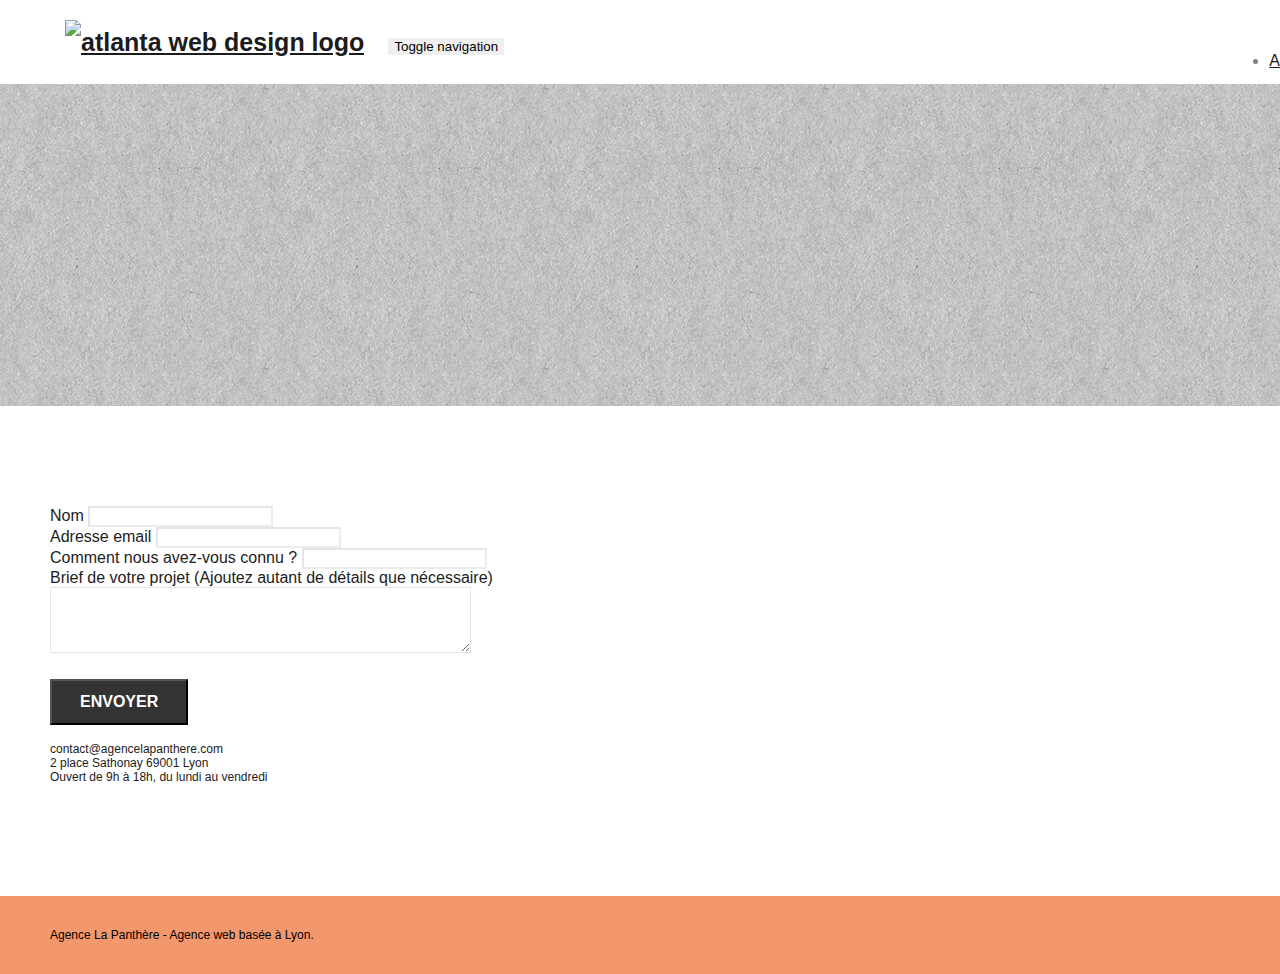
==== Contact.html @ e96d8308 "minier js files" ====
<!doctype html>
<html lang="fr">
<head>
    <meta charset="utf-8">
	<!--Todo see description and keywords-->
    <meta name="keywords" content="">
    <meta name="description" content="Page contenant le formulaire de contact de l'agence la panthère est une agence de web design qui aide les entreprises à devenir attractives et visibles sur internet">
    <meta name="viewport" content="width=device-width, initial-scale=1.0, viewport-fit=cover">
	<meta name="robots" content="index, follow">
    <link rel="shortcut icon" type="image/png" href="favicon.jpg">
    
	<link rel="stylesheet" type="text/css" href="./css/bootstrap.min.css">
	<link rel="stylesheet" type="text/css" href="style.css">
	<link rel="stylesheet" type="text/css" href="./css/font-awesome.min.css">
	<link rel="stylesheet" type="text/css" href="./css/et-line.min.css">
	
    
	<script src="./js/jquery-2.1.0.min.js"></script>
	<script src="./js/bootstrap.min.js"></script>
	<script src="./js/blocs.min.js"></script>
	<script src="./js/jqBootstrapValidation.min.js"></script>
	<script src="./js/formHandler.min.js"></script>

	<script src="./js/"></script>

	
	<!--Todo Add the title-->

    <title>Contact</title>

    
<!-- Analytics -->
 
<!-- Analytics END -->
    
</head>
<body>

	<header>
		<!-- bloc-0 -->
		<div class="bloc bgc-white l-bloc " id="bloc-0">
			<div class="container bloc-sm">
				<nav class="navbar row">
					<div class="navbar-header">
						<a class="navbar-brand" href="index.html"><img src="img/agence-la-panthere-monochrome.svg" alt="atlanta web design logo" height="40" /></a>
						<button id="nav-toggle" type="button" class="ui-navbar-toggle navbar-toggle" data-toggle="collapse" data-target=".navbar-1">
							<span class="sr-only">Toggle navigation</span><span class="icon-bar"></span><span class="icon-bar"></span><span class="icon-bar"></span>
						</button>
					</div>
					<div class="collapse navbar-collapse navbar-1 special-dropdown-nav">
						<ul class="site-navigation nav navbar-nav">
							<li>
								<a href="index.html">Accueil</a>
							</li>
							<li>
							</li>
							<li>
								<a href="Contact.html">Contact</a>
							</li>
						</ul>
					</div>
				</nav>
			</div>
		</div>
		<!-- bloc-0 END -->
    
    </header>
	<!-- Principal conteneur -->
	<main class="page-container">		
		<!-- bloc-6 -->
		<div class="bloc bg-dots-bg bg-repeat bgc-atomic-tangerine d-bloc bloc-bg-texture texture-paper" id="bloc-6">
			<div class="container bloc-lg">
				<div class="row">
					<div class="col-sm-12">
						<h1 class="text-center hero-bloc-text text-contact-black">
							Parlons web design !
						</h1>
						<p class="text-center mg-lg text-contact-black tight-width-whitespace">
							Nous sommes ravis que vous souhaitiez collaborer avec notre agence.<br>
							Parlez-nous de votre projet en complétant le formulaire ci-dessous.
						</p>
					</div>
				</div>
			</div>
		</div>
		<!-- bloc-6 END -->

		<!-- bloc-7 -->
		<div class="bloc bgc-white l-bloc" id="bloc-7">
			<div class="container bloc-lg">
				<div class="row">
					<div class="col-sm-6">
						<form id="form_1" novalidate success-msg="Your message has been sent." fail-msg="Sorry it seems that our mail server is not responding, Sorry for the inconvenience!">
							<div class="form-group">
								<label for="name">
									Nom
								</label>
								<input id="name" class="form-control" required />
							</div>
							<div class="form-group">
								<label for="email">
									Adresse email
								</label>
								<input id="email" class="form-control" type="email" required />
							</div>
							<div class="form-group">
								<label for="question">
									Comment nous avez-vous connu ?
								</label>
								<input class="form-control" type="text" required id="question" />
							</div>
							<div class="form-group">
								<label for="message">
									Brief de votre projet (Ajoutez autant de détails que nécessaire)<br>
								</label><textarea id="message" class="form-control" rows="4" cols="50" required></textarea>
							</div> 
							<button class="bloc-button btn btn-lg btn-block cta-hero btn-atomic-tangerine" type="submit">
								Envoyer
							</button>
						</form>
					</div>
					<div class="col-sm-6">
						<p>
							contact@agencelapanthere.com<br>2 place Sathonay 69001 Lyon<br>Ouvert de 9h à 18h, du lundi au vendredi<br>
						</p>
					</div>
				</div>
			</div>
		</div>
		<!-- bloc-7 END -->

		<!-- ScrollToTop Button -->
		<a class="bloc-button btn btn-d scrollToTop" onclick="scrollToTarget('1')"><span class="fa fa-chevron-up"></span></a>
		<!-- ScrollToTop Button END-->


		<!-- Footer - bloc-8 -->
		<footer class="bloc bgc-atomic-tangerine d-bloc" id="bloc-8">
			<div class="container bloc-sm">
				<div class="row">
					<div class="col-sm-12">
						<p class="text-center text-contact-black ">
							Agence La Panthère - Agence web basée à Lyon.<br>
						</p>
						<div class="row row-no-gutters social">
							<div class="col-sm-3">
								<div class="text-center">
									<a class="social" href="index.html"><span class="fa fa-twitter icon-md"></span></a>
								</div>
							</div>
							<div class="col-sm-3">
								<div class="text-center">
									<a class="social" href="index.html"><span class="fa fa-facebook icon-md"></span></a>
								</div>
							</div>
							<div class="col-sm-3">
								<div class="text-center">
									<a class="social" href="index.html"><span class="fa fa-dribbble icon-md"></span></a>
								</div>
							</div>
							<div class="col-sm-3">
								<div class="text-center">
									<a class="social" href="index.html"><span class="fa fa-instagram icon-md"></span></a>
								</div>
							</div>
						</div>
					</div>
				</div>
			</div>
		</footer>
		<!-- Footer - bloc-8 END -->	
	</main>
	<!-- Principal conteneur END -->
    

</body>
</html>
---- style.css ----
body {
    margin: 0;
    padding: 0;
    background: #FFF;
    overflow-x: hidden;
    -webkit-font-smoothing: antialiased;
    -moz-osx-font-smoothing: grayscale;
}

a,
button {
    transition: all .3s ease-in-out;
    outline: none!important;
}

a:hover {
    text-decoration: none;
    cursor: pointer;
}

#page-loading-blocs-notifaction {
    position: fixed;
    top: 0;
    bottom: 0;
    width: 100%;
    z-index: 100000;
    background: #FFFFFF url("img/pageload-spinner.gif") no-repeat center center;
}

.bloc {
    width: 100%;
    clear: both;
    background: 50% 50% no-repeat;
    padding: 0 50px;
    -webkit-background-size: cover;
    -moz-background-size: cover;
    -o-background-size: cover;
    background-size: cover;
    position: relative;
}

.bloc .container {
    padding-left: 0;
    padding-right: 0;
}

.bloc-lg {
    padding: 100px 50px;
}

.bloc-md {
    padding: 50px;
}

.bloc-sm {
    padding: 20px 50px;
}

.bg-center,
.bg-l-edge,
.bg-r-edge,
.bg-t-edge,
.bg-b-edge,
.bg-tl-edge,
.bg-bl-edge,
.bg-tr-edge,
.bg-br-edge,
.bg-repeat {
    -webkit-background-size: auto!important;
    -moz-background-size: auto!important;
    -o-background-size: auto!important;
    background-size: auto!important;
}

.bg-repeat {
    background: repeat;
}

.bg-t-edge {
    background: top no-repeat;
}

.bloc-bg-texture::before {
    content: "";
    background-size: 2px 2px;
    position: absolute;
    top: 0;
    bottom: 0;
    left: 0;
    right: 0;
}

.texture-paper::before {
    background: url("img/texture-paper.webp");
    background-size: 280px 280px;
}

.b-parallax {
    background-attachment: fixed;
}

.d-bloc {
    color: rgba(255, 255, 255, .7);
}

.d-bloc button:hover {
    color: rgba(255, 255, 255, .9);
}

.d-bloc .icon-round,
.d-bloc .icon-square,
.d-bloc .icon-rounded,
.d-bloc .icon-semi-rounded-a,
.d-bloc .icon-semi-rounded-b {
    border-color: rgba(255, 255, 255, .9);
}

.d-bloc .divider-h span {
    border-color: rgba(255, 255, 255, .2);
}

.d-bloc .a-btn,
.d-bloc .navbar a,
.d-bloc .navbar-brand,
.d-bloc a .icon-sm,
.d-bloc a .icon-md,
.d-bloc a .icon-lg,
.d-bloc a .icon-xl,
.d-bloc h1 a,
.d-bloc h2 a,
.d-bloc h3 a,
.d-bloc h4 a,
.d-bloc h5 a,
.d-bloc h6 a,
.d-bloc p a {
    color: rgba(255, 255, 255, .6);
}

.d-bloc .a-btn:hover,
.d-bloc .navbar a:hover,
.d-bloc .navbar-brand:hover,
.d-bloc a:hover .icon-sm,
.d-bloc a:hover .icon-md,
.d-bloc a:hover .icon-lg,
.d-bloc a:hover .icon-xl,
.d-bloc h1 a:hover,
.d-bloc h2 a:hover,
.d-bloc h3 a:hover,
.d-bloc h4 a:hover,
.d-bloc h5 a:hover,
.d-bloc h6 a:hover,
.d-bloc p a:hover {
    color: rgba(255, 255, 255, 1);
}

.d-bloc .navbar-toggle .icon-bar {
    background: rgba(255, 255, 255, 1);
}

.d-bloc .btn-wire,
.d-bloc .btn-wire:hover {
    color: rgba(255, 255, 255, 1);
    border-color: rgba(255, 255, 255, 1);
}

.d-bloc .panel {
    color: rgba(0, 0, 0, .5);
}

.d-bloc .panel button:hover {
    color: rgba(0, 0, 0, .7);
}

.d-bloc .panel icon {
    border-color: rgba(0, 0, 0, .7);
}

.d-bloc .panel .divider-h span {
    border-color: rgba(0, 0, 0, .1);
}

.d-bloc .panel .a-btn {
    color: rgba(0, 0, 0, .6);
}

.d-bloc .panel .a-btn:hover {
    color: rgba(0, 0, 0, 1);
}

.d-bloc .panel .btn-wire,
.d-bloc .panel .btn-wire:hover {
    color: rgba(0, 0, 0, .7);
    border-color: rgba(0, 0, 0, .3);
}

.d-bloc .panel,
.l-bloc {
    color: rgba(0, 0, 0, .5);
}

.d-bloc .panel button:hover,
.l-bloc button:hover {
    color: rgba(0, 0, 0, .7);
}

.l-bloc .icon-round,
.l-bloc .icon-square,
.l-bloc .icon-rounded,
.l-bloc .icon-semi-rounded-a,
.l-bloc .icon-semi-rounded-b {
    border-color: rgba(0, 0, 0, .7);
}

.d-bloc .panel .divider-h span,
.l-bloc .divider-h span {
    border-color: rgba(0, 0, 0, .1);
}

.d-bloc .panel .a-btn,
.l-bloc .a-btn,
.l-bloc .navbar a,
.l-bloc .navbar-brand,
.l-bloc a .icon-sm,
.l-bloc a .icon-md,
.l-bloc a .icon-lg,
.l-bloc a .icon-xl,
.l-bloc h1 a,
.l-bloc h2 a,
.l-bloc h3 a,
.l-bloc h4 a,
.l-bloc h5 a,
.l-bloc h6 a,
.l-bloc p a {
    color: rgba(0, 0, 0, .6);
}

.d-bloc .panel .a-btn:hover,
.l-bloc .a-btn:hover,
.l-bloc .navbar a:hover,
.l-bloc .navbar-brand:hover,
.l-bloc a:hover .icon-sm,
.l-bloc a:hover .icon-md,
.l-bloc a:hover .icon-lg,
.l-bloc a:hover .icon-xl,
.l-bloc h1 a:hover,
.l-bloc h2 a:hover,
.l-bloc h3 a:hover,
.l-bloc h4 a:hover,
.l-bloc h5 a:hover,
.l-bloc h6 a:hover,
.l-bloc p a:hover {
    color: rgba(0, 0, 0, 1);
}

.l-bloc .navbar-toggle .icon-bar {
    color: rgba(0, 0, 0, .6);
}

.d-bloc .panel .btn-wire,
.d-bloc .panel .btn-wire:hover,
.l-bloc .btn-wire,
.l-bloc .btn-wire:hover {
    color: rgba(0, 0, 0, .7);
    border-color: rgba(0, 0, 0, .3);
}

.voffset {
    margin-top: 30px;
}

.voffset-lg {
    margin-top: 80px;
}

.row-no-gutters {
    margin-right: 0;
    margin-left: 0;
}

.row.row-no-gutters > [class^="col-"],
.row.row-no-gutters > [class*=" col-"] {
    padding-right: 0;
    padding-left: 0;
}

#bloc-1-hero h1 {
    font-size: 32px;
}

.navbar {
    margin-bottom: 0;
    z-index: 1;
}

.navbar-brand {
    height: auto;
    padding: 3px 15px;
    font-size: 25px;
    font-weight: normal;
    font-weight: 600;
    line-height: 44px;
}

.navbar-brand img {
    max-height: 200px;
    margin: 0 5px 0 0;
    display: inline;
}

.navbar-brand img[src$=svg] {
    min-width: 100px;
}

.nav-center .navbar-brand img {
    margin: 0;
}

.navbar .nav {
    padding-top: 2px;
    margin-right: -16px;
    float: right;
    z-index: 1;
}

.nav > li {
    float: left;
    margin-top: 4px;
    font-size: 16px;
}

.navbar-nav .open .dropdown-menu > li > a {
    text-align: inherit;
}

.nav > li a:hover,
.nav > li a:focus {
    background: transparent;
}

.navbar-toggle {
    margin: 10px 10px 0 0;
    border: 0px;
}

.navbar-toggle:hover {
    background: transparent!important;
}

.navbar-toggle .icon-bar {
    background-color: rgba(0, 0, 0, .5);
    width: 26px;
}

.nav-invert .navbar .nav {
    float: left;
}

.nav-invert .navbar-header,
.nav-invert .navbar-brand {
    float: right;
    position: relative;
    z-index: 2;
}

/*********************************************
*
*                            Correction
*
**********************************************/


.keywords{
    color:red;
}
.image-resize-mode{
    width:100px;

}
.navbar-brand> img {
    height:40px;

}

.icon-md {
    /*font-size: 30px!important;*/
    font-size: 10px;
}
.text-description{
    
    color: #6F6F6F!important;
    font-size: 25px;
    font-family: "HelveticaNeue-Light", "Helvetica Neue Light", "Helvetica Neue", Helvetica, Arial;

}
.text-citation{
    font-size: 18px;
    width: 75%;
    text-align: center;
    margin-left: 12.5%;
    font-family: "helvetica";
    color: #5A5A5A!important;

}
.text-title{
    color: #464646!important;
    font-size: 18px;
    text-align: center;
    margin-top: -15px;

}
.text-size{
    width: 70%;
}

.text-contact-black{
    color: #000000!important;

}


/*********************************************
*
*                            End Correction
*
**********************************************/

@media (min-width: 768px) {
    .site-navigation {
        position: absolute;
        top: 50%;
        right: 20px;
        transform: translate(0, -50%);
        -webkit-transform: translateY(-50%);
    }
    .nav > li .dropdown-menu a,
    .nav > li .dropdown-menu a:hover {
        color: #484848;
    }
    .nav-invert .site-navigation {
        left: 0;
        right: 0;
    }
    .nav-center {
        text-align: center;
    }
    .nav-center .navbar-header {
        width: 100%;
    }
    .nav-center .navbar-header,
    .nav-center .navbar-brand,
    .nav-center .nav > li {
        float: none;
        display: inline-block;
    }
    .nav-center .site-navigation {
        position: relative;
        width: 100%;
        right: 0;
        margin-right: 0px;
        margin-top: 20px;
    }
    .nav-center.mini-nav .navbar-toggle {
        float: none;
        margin: 10px auto 0;
    }
}

.nav > li > .dropdown a {
    background: none!important;
    display: block;
    padding: 14px 15px;
}

nav .caret {
    margin: 0 5px;
}

.dropdown-menu .dropdown-menu {
    top: -8px;
    left: 100%;
}

.dropdown-menu .dropmenu-flow-right {
    top: 100%;
    left: 0;
    margin-left: -1px;
    border-top-left-radius: 0;
    border-top-right-radius: 0;
}

.dropdown-menu .dropdown span {
    border: 4px solid black;
    border-top-color: transparent;
    border-right-color: transparent;
    border-bottom-color: transparent;
    margin: 6px -5px 0 0!important;
    float: right;
}

.mg-md {
    margin-top: 10px;
    margin-bottom: 20px;
}

.mg-lg {
    margin-top: 10px;
    margin-bottom: 40px;
}

.btn {
    margin: 0 5px 5px 0;
}

.btn.pull-right {
    margin: 0 0 5px 5px;
}

.btn-d,
.btn-d:hover,
.btn-d:focus {
    color: #FFF;
    background: rgba(0, 0, 0, .3);
}

button {
    outline: none!important;
}

.btn-rd {
    border-radius: 40px;
}

.btn-clean {
    border: 1px solid rgba(0, 0, 0, .08);
    border-bottom-color: rgba(0, 0, 0, .1);
    text-shadow: 0 1px 0 rgba(0, 0, 1, .1);
    box-shadow: 0 1px 3px rgba(0, 0, 1, .25), inset 0 1px 0 0 rgba(255, 255, 255, .15);
}


.icon-lg {
    font-size: 60px!important;
}

.sm-shadow {
    text-shadow: 0 1px 2px rgba(0, 0, 0, .3);
}

.panel-sq,
.panel-sq .panel-heading,
.panel-sq .panel-footer {
    border-radius: 0;
}

.panel-rd {
    border-radius: 30px;
}

.panel-rd .panel-heading {
    border-radius: 29px 29px 0 0;
}

.panel-rd .panel-footer {
    border-radius: 0 0 29px 29px;
}

.form-control {
    border-color: rgba(0, 0, 0, .1);
    box-shadow: none;
}

.scrollToTop {
    width: 40px;
    height: 40px;
    position: fixed;
    bottom: 20px;
    right: 20px;
    opacity: 0;
    z-index: 500;
    transition: all .3s ease-in-out;
}

.scrollToTop span {
    margin-top: 6px;
}

.showScrollTop {
    font-size: 14px;
    opacity: 1;
}

a[data-lightbox] {
    position: relative;
    display: block;
    text-align: center;
}

a[data-lightbox]:hover::before {
    content: "+";
    font-family: "HelveticaNeue-Light", "Helvetica Neue Light", "Helvetica Neue", Helvetica, Arial;
    font-size: 32px;
    width: 50px;
    height: 50px;
    margin-left: -25px;
    border-radius: 50%;
    background: rgba(0, 0, 0, .6);
    color: #FFF;
    font-weight: 100;
    z-index: 1;
    position: absolute;
    top: 50%;
    transform: translateY(-50%);
    -webkit-transform: translateY(-50%);
}

a[data-lightbox]:hover img {
    opacity: 0.6;
    -webkit-animation-fill-mode: none;
    animation-fill-mode: none;
}

#lightbox-modal {
    display: flex;
    align-items: center;
}

#lightbox-modal .modal-dialog {
    width: 90%;
    max-width: 900px;
    margin: 0 auto 0;
}

#lightbox-modal .modal-dialog img {
    max-height: 90vh;
    margin: 0 auto;
}

.lightbox-caption {
    padding: 20px;
    color: #FFF;
    background: rgba(0, 0, 0, .5);
    position: absolute;
    left: 15px;
    right: 15px;
    bottom: 5px;
}

.close-lightbox {
    color: #FFF;
    font-size: 30px;
    position: absolute;
    top: 20px;
    right: 20px;
    z-index: 20;
    background: rgba(0, 0, 0, .5);
    border: none;
    line-height: 30px;
    padding: 0 9px 5px;
    opacity: 0.3;
}

.close-lightbox:hover,
.next-lightbox:hover,
.prev-lightbox:hover {
    opacity: 1.0;
    color: #FFF;
}

.next-lightbox,
.prev-lightbox {
    font-size: 20px;
    color: rgba(255, 255, 255, .9);
    background: rgba(0, 0, 0, .5);
    transition: all .2s ease-in-out;
    position: absolute;
    top: 45%;
    z-index: 1;
    opacity: 0.4;
}

.next-lightbox {
    padding: 6px 8px 1px 13px;
    right: 25px;
}

.prev-lightbox {
    padding: 6px 13px 1px 10px;
    left: 25px;
}

.snapshot-lb .modal-body {
    padding-bottom: 45px;
}

.snapshot-lb .lightbox-caption {
    padding: 0;
    color: rgba(0, 0, 0, .5);
    background: none;
}

h1,
h2,
h3,
h4,
h5,
h6,
p,
label,
.btn,
a {
    font-family: "helvetica";
    font-weight: 400;
    color: #1C1C1C!important;
}

.container {
    max-width: 1000px;
}

.hero-bloc-text {
    font-size: 38px;
}

.hero-bloc-text-sub {
    font-size: 36px;
}

.statement-bloc-text {
    line-height: 26px;
    font-style: italic;
    font-size: 20px;
    text-align: center;
    font-weight: lighter;
    max-width: 520px;
    margin: auto auto auto auto;
}

p {
    font-size: 12px;
}

.tight-width-whitespace {
    max-width: 600px;
    margin: auto auto auto auto;
}

.h1 {
    font-size: 20px;
    font-family: "Open Sans";
}

.cta-hero {
    margin-top: 22px;
    color: #FFFFFF!important;
    text-transform: uppercase;
    padding: 12px 28px 12px 28px;
    font-size: 16px;
    font-weight: 700;
}

.social {
    max-width: 400px;
    margin: auto auto auto auto;
}

h2 {
    font-size: 22px;
    line-height: 1.4em;
}

h3 {
    font-size: 15px;
    text-transform: uppercase;
    font-weight: 700;
    color: #333333!important;
}

.med-width-whitespace {
    max-width: 800px;
    margin: auto auto auto auto;
    box-shadow: 0px 0px 0px #000000;
}

h1 {
    color: #333333!important;
}

h4 {
    color: #333333!important;
}

.icons {
    margin-bottom: 14px;
    margin-top: 24px;
}

.white {
    color: white!important;
}
.black{
    color: #000000;

}
.black-2{
    color: #FFFFFF;

}
.portfolio-thumb {
    margin-bottom: 24px;
}

.portfolio-row {
    margin-bottom: 44px;
    margin-top: 50px;
}

.avatar {
    box-shadow: 0px 4px 9px rgba(0, 0, 0, 0.3);
}

.black-background {
    background-color: rgba(165, 147, 99, 0.7);
    padding: 40px 40px 40px 40px;
}

.bold-link {
    font-weight: 900;
    text-decoration: underline!important;
}

.bgc-white {
    background-color: #FFFFFF;
}

.bgc-dark-slate-blue {
    background-color: #364577;
}

.bgc-atomic-tangerine {
    background-color: #F3976C;
}

.tc-white {
    color: #F3976C!important;
}

.btn-atomic-tangerine {
    background: #333333;
    color: #FFFFFF!important;
}

.btn-atomic-tangerine:hover {
    background: #c27956!important;
    color: #FFFFFF!important;
}

.ltc-white {
    color: #FFFFFF!important;
    color: red;
}

.ltc-white:hover {
    color: #cccccc!important;
}

.ltc-atomic-tangerine {
    color: #F3976C!important;
}

.ltc-atomic-tangerine:hover {
    color: #c27956!important;
}

.icon-dark-slate-blue {
    color: #364577!important;
    border-color: #364577!important;
}

.bg-dots-bg {
    background-image: url("img/dots-bg.png");
}

.bg-lines-h2-bg {
    background-image: url("img/lines-h2-bg.webp");
}

.bg-banniere {
    background-image: url("img/agence-la-panthere\ Bgrand.webp");
}

.bg-presentation {
    background-image: url("img/image-de-presentation.webp");

}

@media (max-width: 1024px) {
    .bloc {
        padding-left: 20px;
        padding-right: 20px;
    }
    .bloc.full-width-bloc,
    .bloc-tile-2.full-width-bloc .container,
    .bloc-tile-3.full-width-bloc .container,
    .bloc-tile-4.full-width-bloc .container {
        padding-left: 0;
        padding-right: 0;
    }
}

@media (max-width: 992px) and (min-width: 768px) {
    .navbar .nav {
        max-width: 80%
    }
    .nav-center.navbar .nav {
        max-width: 100%
    }
}

@media only screen and (min-device-width: 768px) and (max-device-width: 1024px) and (orientation: landscape) {
    .b-parallax {
        background-attachment: scroll;
    }
}

@media only screen and (min-device-width: 1024px) and (max-device-width: 1366px) and (-webkit-min-device-pixel-ratio: 1.5) {
    .b-parallax {
        background-attachment: scroll;
    }
}

@media (max-width: 991px) {
    .container {
        width: 100%;
    }
    .b-parallax {
        background-attachment: scroll;
    }
    .page-container,
    #hero-bloc {
        overflow-x: hidden;
        position: relative;
    }
    .bloc {
        padding-left: constant(safe-area-inset-left);
        padding-right: constant(safe-area-inset-right);
    }
    .bloc-group,
    .bloc-group .bloc {
        display: block;
        width: 100%;
    }
    .bloc-fill-screen .fill-bloc-top-edge,
    .bloc-fill-screen .fill-bloc-bottom-edge {
        padding: 0 20px;
        padding-left: constant(safe-area-inset-left);
        padding-right: constant(safe-area-inset-right);
    }
}

@media (max-width: 767px) {
    .page-container {
        overflow-x: hidden;
        position: relative;
    }
    h1,
    h2,
    h3,
    h4,
    h5,
    h6,
    p,
    #disqus_thread {
        padding-left: 10px!important;
        padding-right: 10px!important;
    }
    .b-parallax {
        background-attachment: scroll;
    }
    .navbar .nav {
        padding-top: 0;
        border-top: 1px solid rgba(0, 0, 0, .2);
        float: none!important;
    }
    .navbar.row {
        margin-left: 0;
        margin-right: 0;
    }
    .site-navigation {
        position: inherit;
        transform: none;
        -webkit-transform: none;
        -ms-transform: none;
    }
    .nav > li {
        margin-top: 0;
        border-bottom: 1px solid rgba(0, 0, 0, .1);
        background: rgba(0, 0, 0, .05);
        text-align: left;
        padding-left: 15px;
        width: 100%;
    }
    .nav > li:hover {
        background: rgba(0, 0, 0, .08);
    }
    .dropdown .dropdown a .caret {
        float: none;
        margin: 5px 0 0 10px!important;
        border: 4px solid black;
        border-bottom-color: transparent;
        border-right-color: transparent;
        border-left-color: transparent;
    }
    #hero-bloc .navbar .nav {
        background: rgba(0, 0, 0, .8);
    }
    #hero-bloc .navbar .nav a {
        color: rgba(255, 255, 255, .6);
    }
    .hero {
        padding: 50px 0;
    }
    .hero-nav {
        left: -1px;
        right: -1px;
    }
    .navbar-collapse {
        padding: 0;
        overflow-x: hidden;
        -webkit-box-shadow: none;
        box-shadow: none;
    }
    .navbar-brand img {
        max-height: 40px;
        width: auto;
    }
    .nav-invert .navbar-header {
        float: none;
        width: 100%;
    }
    .nav-invert .navbar-toggle {
        float: left;
        margin-left: 10px;
    }
    .bloc {
        padding-left: 0;
        padding-right: 0;
    }
    .bloc-xxl,
    .bloc-xl,
    .bloc-lg {
        padding: 40px 0;
    }
    .bloc-sm,
    .bloc-md {
        padding-left: 0;
        padding-right: 0;
    }
    .bloc-tile-2 .container,
    .bloc-tile-3 .container,
    .bloc-tile-4 .container,
    .bloc-fill-screen .fill-bloc-top-edge,
    .bloc-fill-screen .fill-bloc-bottom-edge {
        padding-left: 0;
        padding-right: 0;
    }
    .a-block {
        padding: 0 10px;
    }
    .btn-dwn {
        display: none;
    }
    .voffset {
        margin-top: 5px;
    }
    .voffset-md {
        margin-top: 20px;
    }
    .voffset-lg {
        margin-top: 30px;
    }
    form {
        padding: 5px;
    }
    .close-lightbox {
        display: inline-block;
    }
    .blocsapp-device-iphone5 {
        background-size: 216px 425px;
        padding-top: 60px;
        width: 216px;
        height: 425px;
    }
    .blocsapp-device-iphone5 img {
        width: 180px;
        height: 320px;
    }
}

@media (max-width: 400px) {
    .bloc {
        padding-left: 0;
        padding-right: 0;
    }
}

@media (max-width: 767px) {
    .bloc-mob-center-text {
        text-align: center;
    }
}
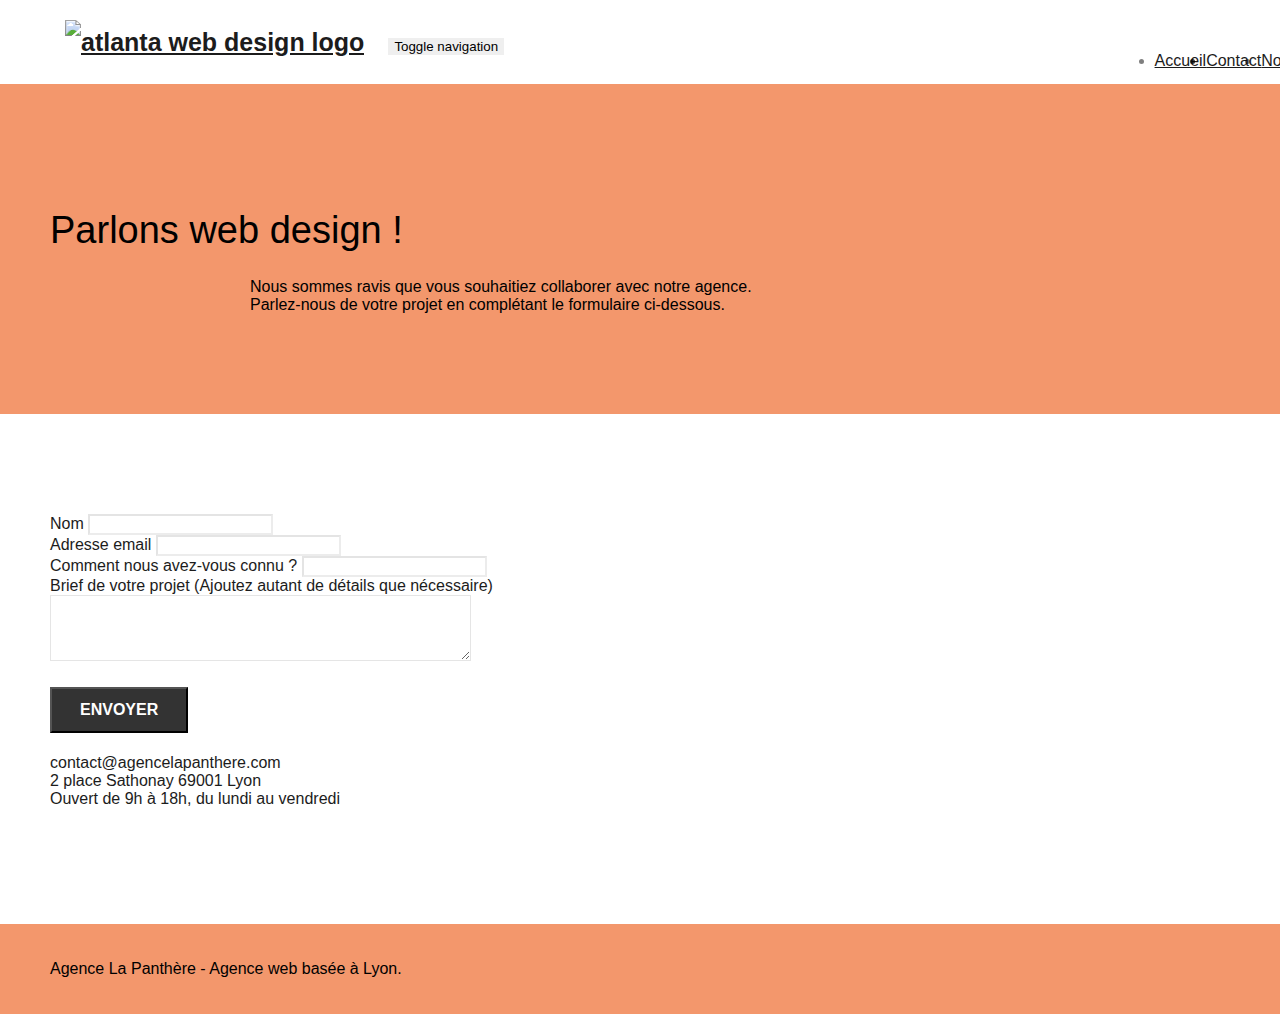
==== commit 57bc0134: "Add Partenaires page" ====
--- a/Contact.html
+++ b/Contact.html
@@ -2,17 +2,15 @@
 <html lang="fr">
 <head>
     <meta charset="utf-8">
-	<!--Todo see description and keywords-->
-    <meta name="keywords" content="">
-    <meta name="description" content="Page contenant le formulaire de contact de l'agence la panthère est une agence de web design qui aide les entreprises à devenir attractives et visibles sur internet">
+    <meta name="description" content="Formulaire de contact de l'agence de web design basé à lyon la panthère">
     <meta name="viewport" content="width=device-width, initial-scale=1.0, viewport-fit=cover">
 	<meta name="robots" content="index, follow">
     <link rel="shortcut icon" type="image/png" href="favicon.jpg">
     
-	<link rel="stylesheet" type="text/css" href="./css/bootstrap.min.css">
+	<link rel="stylesheet" type="text/css" href="./css/bootstrap.css">
 	<link rel="stylesheet" type="text/css" href="style.css">
-	<link rel="stylesheet" type="text/css" href="./css/font-awesome.min.css">
-	<link rel="stylesheet" type="text/css" href="./css/et-line.min.css">
+	<link rel="stylesheet" type="text/css" href="./css/font-awesome.css">
+	<link rel="stylesheet" type="text/css" href="./css/et-line.css">
 	
     
 	<script src="./js/jquery-2.1.0.min.js"></script>
@@ -23,10 +21,7 @@
 
 	<script src="./js/"></script>
 
-	
-	<!--Todo Add the title-->
-
-    <title>Contact</title>
+    <title>Contact Agence de web design basé à lyon : La Panthère </title>
 
     
 <!-- Analytics -->
@@ -56,6 +51,9 @@
 							</li>
 							<li>
 								<a href="Contact.html">Contact</a>
+							</li>
+							<li>
+								<a href="NosPartenaires.html">Nos Partenaires</a>
 							</li>
 						</ul>
 					</div>
@@ -145,22 +143,22 @@
 						<div class="row row-no-gutters social">
 							<div class="col-sm-3">
 								<div class="text-center">
-									<a class="social" href="index.html"><span class="fa fa-twitter icon-md"></span></a>
+									<a class="social" href="index.html" aria-label="twitter"><span class="fa fa-twitter icon-md"></span></a>
 								</div>
 							</div>
 							<div class="col-sm-3">
 								<div class="text-center">
-									<a class="social" href="index.html"><span class="fa fa-facebook icon-md"></span></a>
+									<a class="social" href="index.html" aria-label="facebook" ><span class="fa fa-facebook icon-md"></span></a>
 								</div>
 							</div>
 							<div class="col-sm-3">
 								<div class="text-center">
-									<a class="social" href="index.html"><span class="fa fa-dribbble icon-md"></span></a>
+									<a class="social" href="index.html" aria-label="dribbble" ><span class="fa fa-dribbble icon-md"></span></a>
 								</div>
 							</div>
 							<div class="col-sm-3">
 								<div class="text-center">
-									<a class="social" href="index.html"><span class="fa fa-instagram icon-md"></span></a>
+									<a class="social" href="index.html" aria-label="instagram"><span class="fa fa-instagram icon-md"></span></a>
 								</div>
 							</div>
 						</div>
--- a/style.css
+++ b/style.css
@@ -90,10 +90,10 @@
     right: 0;
 }
 
-.texture-paper::before {
-    background: url("img/texture-paper.webp");
+/*.texture-paper::before {
+    background: url("img/texture-paper.png");
     background-size: 280px 280px;
-}
+}*/
 
 .b-parallax {
     background-attachment: fixed;
@@ -382,14 +382,15 @@
 }
 
 .icon-md {
-    /*font-size: 30px!important;*/
-    font-size: 10px;
+    font-size: 4rem!important;
 }
 .text-description{
     
     color: #6F6F6F!important;
     font-size: 25px;
     font-family: "HelveticaNeue-Light", "Helvetica Neue Light", "Helvetica Neue", Helvetica, Arial;
+    margin-left: auto;
+    margin-right: auto;
 
 }
 .text-citation{
@@ -397,6 +398,8 @@
     width: 75%;
     text-align: center;
     margin-left: 12.5%;
+    margin-top: 2rem;
+    margin-bottom: 2rem;
     font-family: "helvetica";
     color: #5A5A5A!important;
 
@@ -736,7 +739,7 @@
 }
 
 p {
-    font-size: 12px;
+    font-size: 16px;
 }
 
 .tight-width-whitespace {
@@ -877,7 +880,7 @@
 }
 
 .bg-dots-bg {
-    background-image: url("img/dots-bg.png");
+    background-image: url("img/dots-bg.webp");
 }
 
 .bg-lines-h2-bg {
@@ -885,12 +888,11 @@
 }
 
 .bg-banniere {
-    background-image: url("img/agence-la-panthere\ Bgrand.webp");
+    background-image: url("img/agence-la-panthere.webp");
 }
 
 .bg-presentation {
     background-image: url("img/image-de-presentation.webp");
-
 }
 
 @media (max-width: 1024px) {
